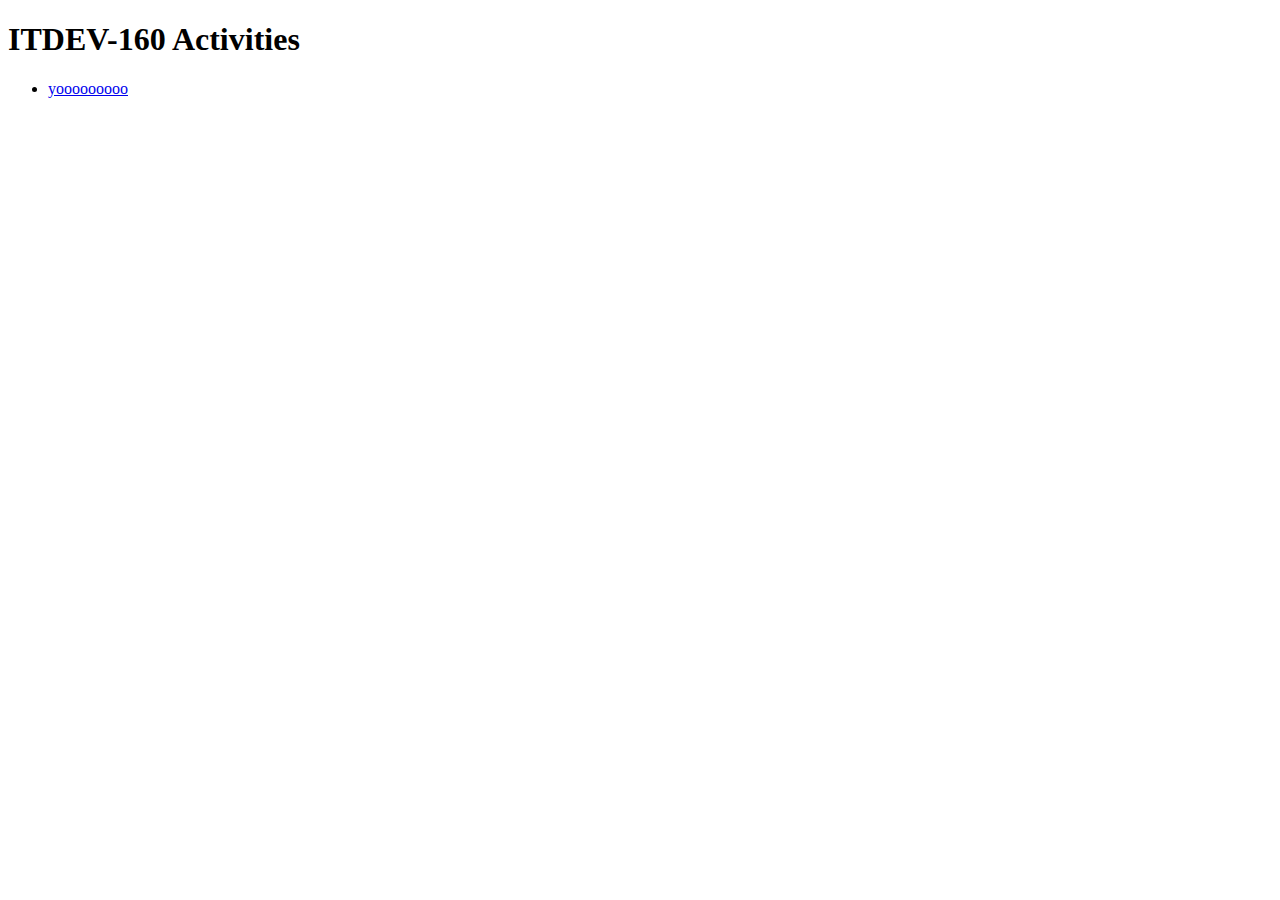
==== index.html @ 848b53ad "Completed Activity 1" ====
<!DOCTYPE html>
<html lang="en">
<head>
    <meta charset="UTF-8">
    <meta http-equiv="X-UA-Compatible" content="IE=edge">
    <meta name="viewport" content="width=device-width, initial-scale=1.0">
    <title>ITDEV160 Activities</title>
</head>
<body>
    <h1>ITDEV-160 Activities</h1>
    <ul>
        <li><a href="activity1/index.html">yooooooooo</a></li>
    </ul>
</body>
</html>
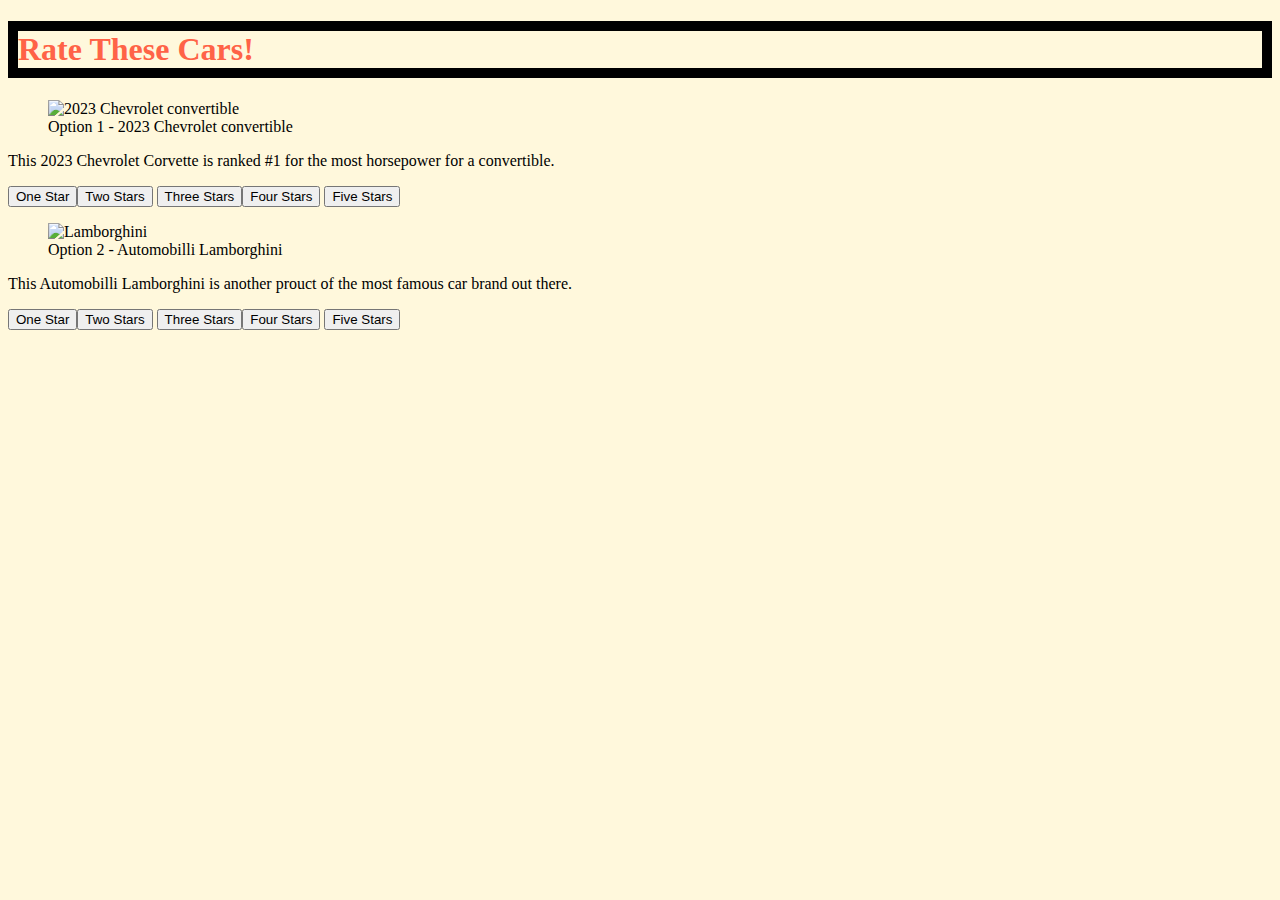
==== commit 5526f6f5: "Add files via upload" ====
--- a/index.html
+++ b/index.html
@@ -1,15 +1,51 @@
-<!DOCTYPE html>
-<html lang="en">
-<head>
-    <meta charset="UTF-8">
-    <meta http-equiv="X-UA-Compatible" content="IE=edge">
-    <meta name="viewport" content="width=device-width, initial-scale=1.0">
-    <title>ITDEV160 Activities</title>
-</head>
-<body>
-    <h1>ITDEV-160 Activities</h1>
-    <ul>
-        <li><a href="activity1/index.html">yooooooooo</a></li>
-    </ul>
-</body>
+<!DOCTYPE html>
+<html lang="en">
+<head>
+    <meta charset="UTF-8">
+    <meta http-equiv="X-UA-Compatible" content="IE=edge">
+    <meta name="viewport" content="width=device-width, initial-scale=1.0">
+    <title>Project 1</title>
+</head>
+<link rel="stylesheet" text="text/css" href="master.css">
+<link rel="stylesheet" href="https://fonts.googlesapis.com/css?family=Open+Sans">
+<body>
+    <header>
+        <h1>Rate These Cars!</h1>
+        <h2 id="greeting"></h2>
+    </header>
+    <main>
+        <figure>
+            <img src="images/car1.jpg" alt="2023 Chevrolet convertible">
+            <figcaption>
+                Option 1 - <span>2023 Chevrolet convertible</span>
+            </figcaption>
+        </figure>
+        <p id="car-description">
+            This 2023 Chevrolet Corvette is ranked #1 for the most horsepower for a convertible.
+        </p>
+       <div>
+        <button>One Star</button><button>Two Stars</button>
+        <button>Three Stars</button><button>Four Stars</button>
+        <button>Five Stars</button>
+       </div>
+       <div>
+        <figure>
+            <img src="images/car2.jpg" alt="Lamborghini">
+            <figcaption>
+                Option 2 - <span>Automobilli Lamborghini</span>
+            </figcaption>
+        </figure>
+        <p id="car-description">
+            This Automobilli Lamborghini is another prouct of the most famous car brand out there.
+        </p>
+       </div>
+       <div>
+        <button>One Star</button><button>Two Stars</button>
+        <button>Three Stars</button><button>Four Stars</button>
+        <button>Five Stars</button>
+       </div>
+    </main>
+    <footer></footer>
+    <script src="js/scripts.js"></script>
+</body>
 </html>--- a/master.css
+++ b/master.css
@@ -0,0 +1,8 @@
+h1 {
+    border: solid black 10px; 
+    color:tomato; 
+}
+
+body {
+    background-color:cornsilk;
+}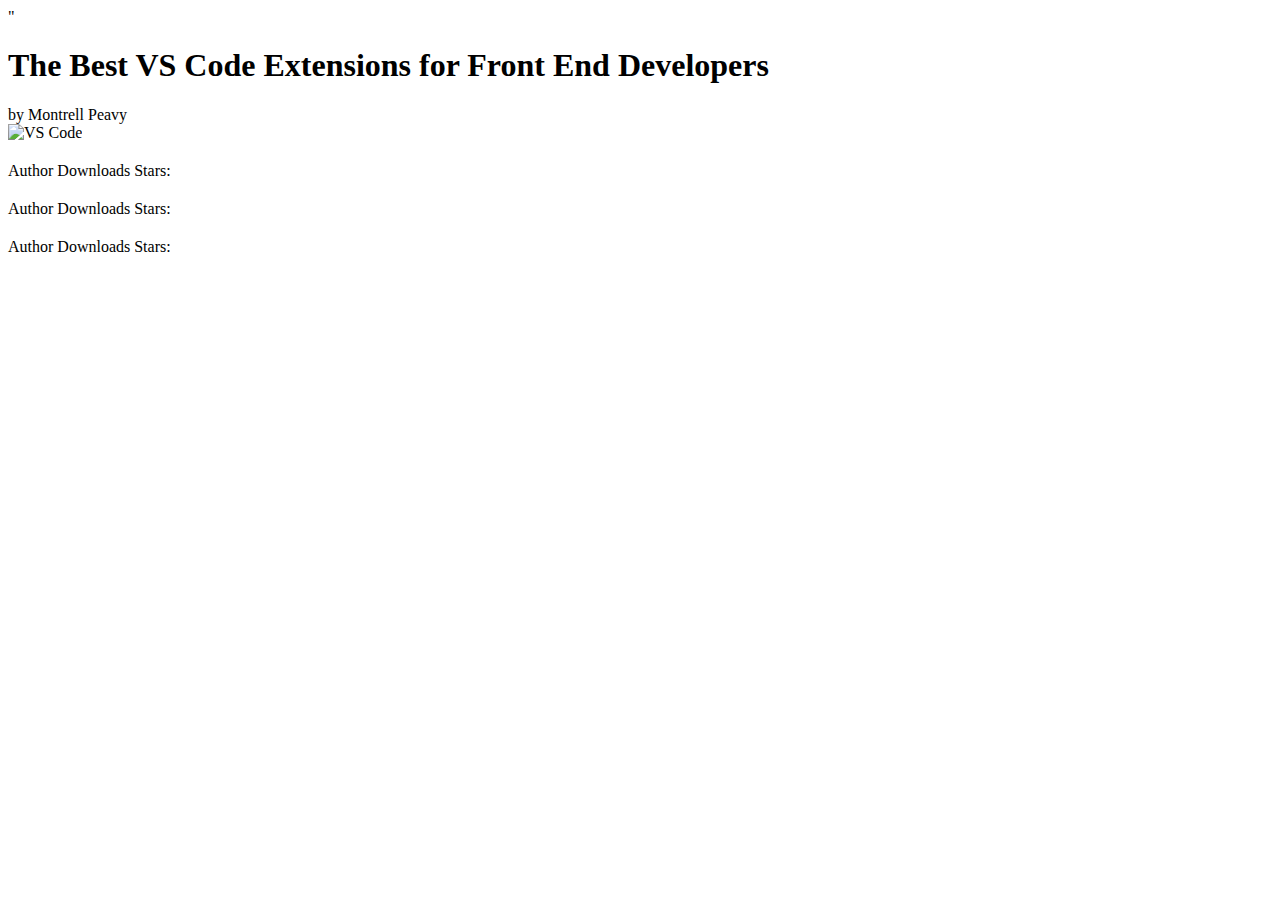
==== commit 3ab62013: "Add files via upload" ====
--- a/index.html
+++ b/index.html
@@ -4,48 +4,62 @@
     <meta charset="UTF-8">
     <meta http-equiv="X-UA-Compatible" content="IE=edge">
     <meta name="viewport" content="width=device-width, initial-scale=1.0">
-    <title>Project 1</title>
+    <title>The Best VS Code Extensions for Front End Developers</title>
+    <link rel="stylesheet" href = "https://fonts.googlesapis.com/css?family=Open+Sans">"
+    <link rel="stylesheet" href = "css/master.css">
 </head>
-<link rel="stylesheet" text="text/css" href="master.css">
-<link rel="stylesheet" href="https://fonts.googlesapis.com/css?family=Open+Sans">
 <body>
     <header>
-        <h1>Rate These Cars!</h1>
-        <h2 id="greeting"></h2>
+        <h1>The Best VS Code Extensions for Front End Developers</h1>
+        <div id="credits">
+            <div id ="author">
+                by Montrell Peavy
+            </div>
+            <div id="date"></div>
+        </div>
+        <img id="header-image" src="images/vscode extensions.png" alt="VS Code">
     </header>
     <main>
-        <figure>
-            <img src="images/car1.jpg" alt="2023 Chevrolet convertible">
-            <figcaption>
-                Option 1 - <span>2023 Chevrolet convertible</span>
-            </figcaption>
-        </figure>
-        <p id="car-description">
-            This 2023 Chevrolet Corvette is ranked #1 for the most horsepower for a convertible.
-        </p>
-       <div>
-        <button>One Star</button><button>Two Stars</button>
-        <button>Three Stars</button><button>Four Stars</button>
-        <button>Five Stars</button>
-       </div>
-       <div>
-        <figure>
-            <img src="images/car2.jpg" alt="Lamborghini">
-            <figcaption>
-                Option 2 - <span>Automobilli Lamborghini</span>
-            </figcaption>
-        </figure>
-        <p id="car-description">
-            This Automobilli Lamborghini is another prouct of the most famous car brand out there.
-        </p>
-       </div>
-       <div>
-        <button>One Star</button><button>Two Stars</button>
-        <button>Three Stars</button><button>Four Stars</button>
-        <button>Five Stars</button>
-       </div>
+        <div class="package-container">
+            <header>
+                <h2 id="p1-name"></h2>
+            </header>
+            <section>
+                <p id="p1-description"></p>
+            </section>
+            <footer>
+                Author <span id="p1-author"></span>
+                Downloads <span id="p1-downloads"></span>
+                Stars: <span id="p1-stars"></span>
+            </footer>
+        </div>
+        <div class="package-container">
+            <header>
+                <h2 id="p2-name"></h2>
+            </header>
+            <section>
+                <p id="p2-description"></p>
+            </section>
+            <footer>
+                Author <span id="p2-author"></span>
+                Downloads <span id="p2-downloads"></span>
+                Stars: <span id="p2-stars"></span>
+            </footer>
+        </div>
+        <div class="package-container">
+            <header>
+                <h2 id="p3-name"></h2>
+            </header>
+            <section>
+                <p id="p3-description"></p>
+            </section>
+            <footer>
+                Author <span id="p3-author"></span>
+                Downloads <span id="p3-downloads"></span>
+                Stars: <span id="p3-stars"></span>
+            </footer>
+        </div>
     </main>
-    <footer></footer>
     <script src="js/scripts.js"></script>
 </body>
 </html>